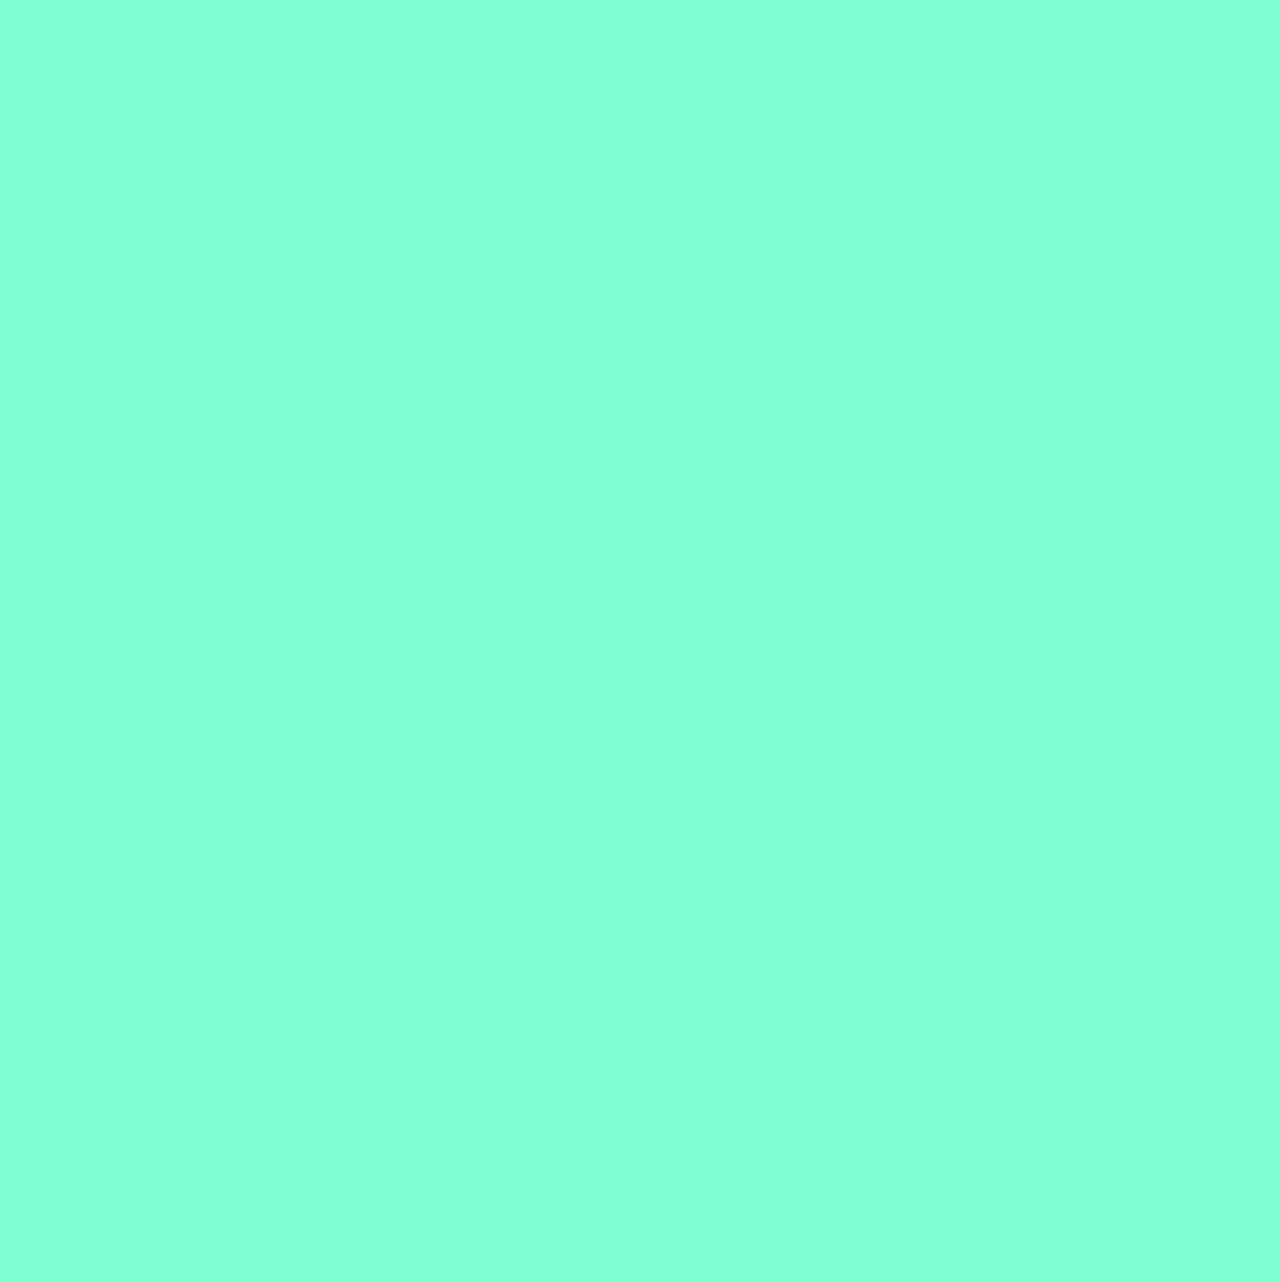
==== projects.html @ 45d2b126 "Create projects.html" ====
<!doctype html>
<html>
<head>
<meta charset="utf-8">
<title>Untitled Document</title>
<link href="style.css" rel="stylesheet" type="text/css">
</head>

<body>
	<br>
	<center> 
		<iframe width="392" height="620" style="border: 0px;" src="https://studio.code.org/projects/applab/e1b22b8f-5e6f-469c-afbb-74dd38420b19/embed"></iframe>
	<br>
	<iframe width="392" height="620" style="border: 0px;" src="https://studio.code.org/projects/applab/2392ff7f-9bb6-4f88-9795-edb036abd96f/embed"></iframe>
	</center>
</body>
</html>
---- style.css ----
@charset "utf-8";
/* CSS Document */

body{
	background-color: aquamarine;
}

h2 {
	color:cornflowerblue;
	text-decoration: wavy 5px purple;
}
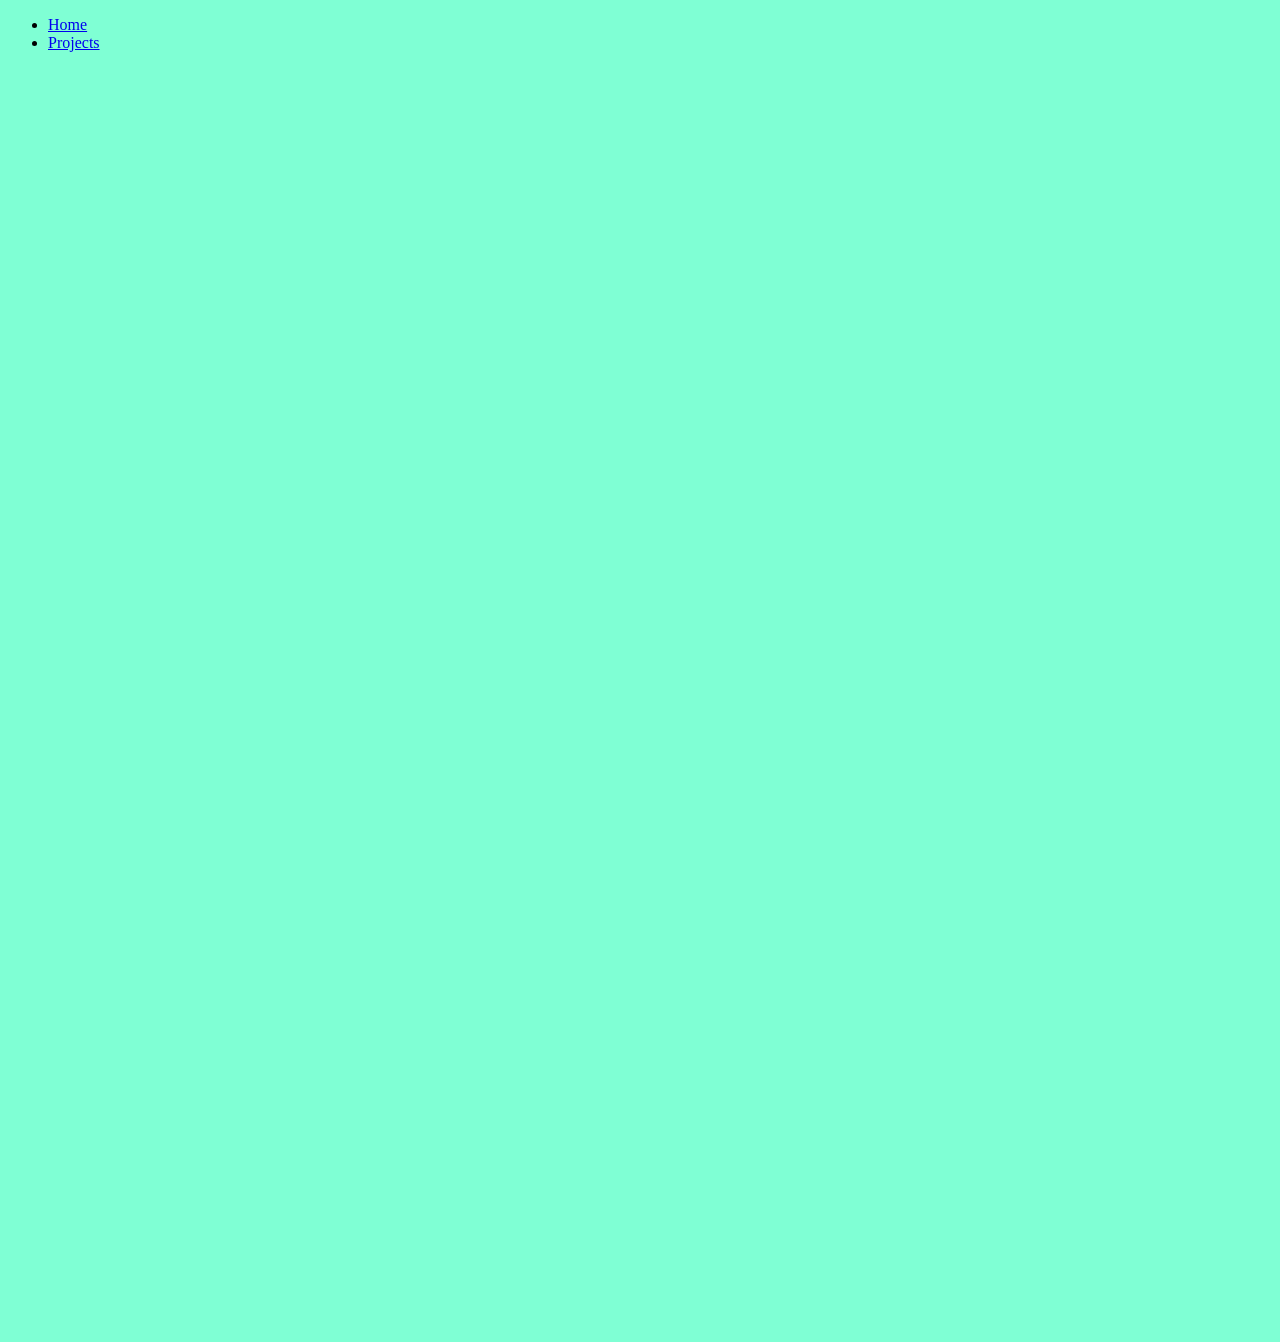
==== commit c5bed2cf: "Update projects.html" ====
--- a/projects.html
+++ b/projects.html
@@ -7,6 +7,12 @@
 </head>
 
 <body>
+	<nav>
+		<ul>
+			<li><a href="Index.html"> Home </a></li>
+			<li><a href="page1.html"> Projects </a></li>
+		</ul>
+	</nav>
 	<br>
 	<center> 
 		<iframe width="392" height="620" style="border: 0px;" src="https://studio.code.org/projects/applab/e1b22b8f-5e6f-469c-afbb-74dd38420b19/embed"></iframe>
